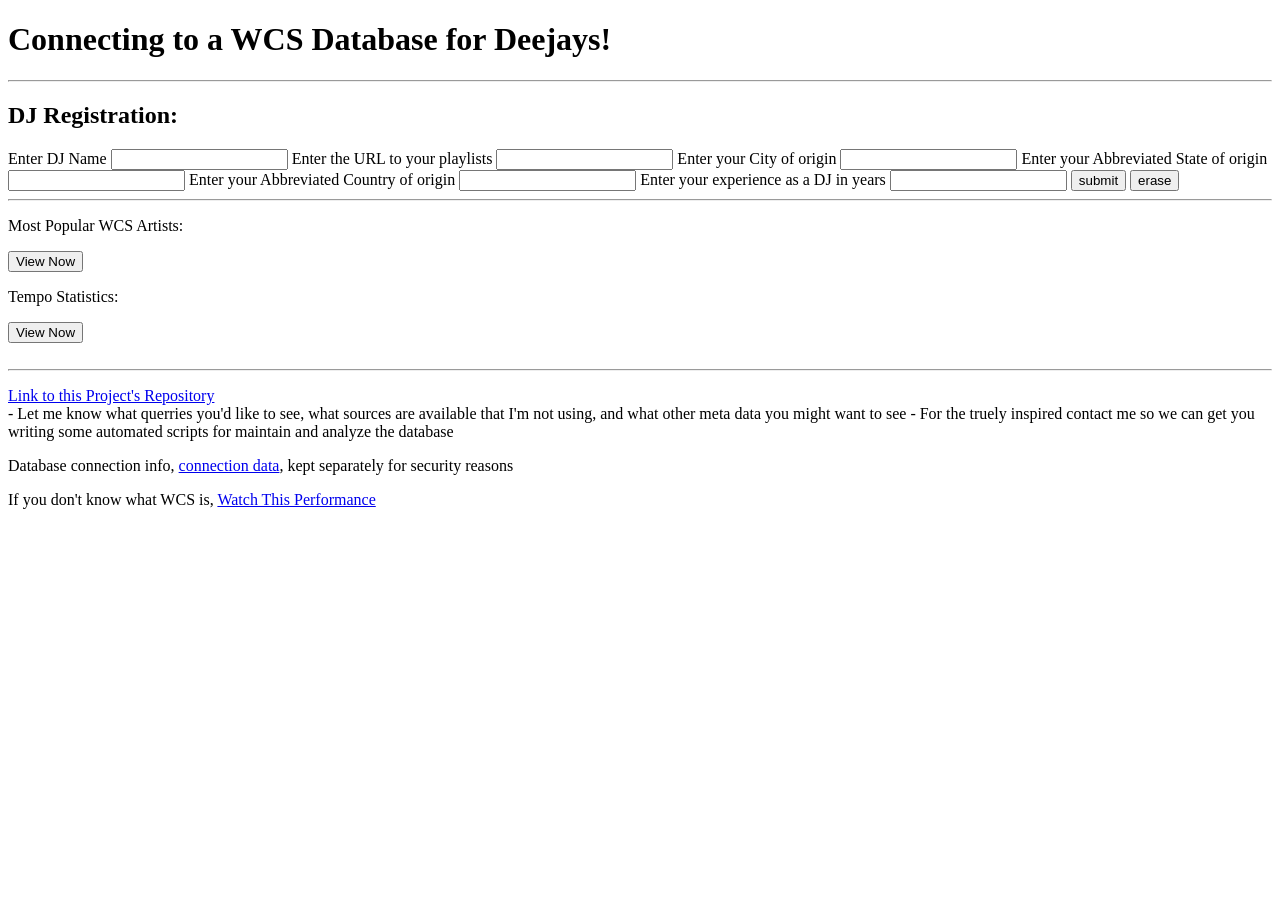
==== index.html @ 74c9f3d9 "Added Database Creation Script, since I only have the ER Model and no longer have access to the UO H" ====
<!DOCTYPE html>
<html>
	<head>
    <title>WCS DJ</title>

    <link rel="stylesheet" href="Private/Stylesheets/index.css">
	</head>

	<body bgcolor="white">

		<h1>Connecting to a WCS Database for Deejays!</h1>



		<hr>

		<h2>DJ Registration:</h2>

		<form action="DJRegistration.php" method="POST">

			<label for="dj_name">Enter DJ Name</label>
			<input type="text" name="dj_name">

			<label for="dj_url">Enter the URL to your playlists</label>
			<input type="text" name="dj_url">

			<label for="dj_city">Enter your City of origin</label>
			<input type="text" name="dj_city">

			<label for="dj_state">Enter your Abbreviated State of origin</label>
			<input type="text" name="dj_state"> 

			<label for="dj_country">Enter your Abbreviated Country of origin</label>
			<input type="text" name="dj_country">

			<label for="dj_years_exp">Enter your experience as a DJ in years</label>
			<input type="text" name="dj_years_exp">

			<input type="submit" value="submit">
			<input type="reset" value="erase">

		</form>
		<hr>

		<p>Most Popular WCS Artists:</p>

		<form action="MostPlayedArtist.php" method="POST">
			<input type="submit" value="View Now">
		</form>

		<p>
		Tempo Statistics:
	</p>

		<form action="TempoStats.php" method="POST">
		<input type="submit" value="View Now">
		</form>
		<br>
		<hr>


		<p>
		<a href="https://bitbucket.org/joenelsong/wcs_dj_db/overview" >Link to this Project's Repository</a> <br>
		- Let me know what querries you'd like to see, what sources are available that I'm not using, and what other meta data you might want to see 
		- For the truely inspired contact me so we can get you writing some automated scripts for maintain and analyze the database
		</p>
		<p>
		Database connection info, <a href="connectionData.txt" >connection data</a>,
		kept separately for security reasons
		</p>
		<p>
		If you don't know what WCS is, <a href="https://www.youtube.com/watch?v=woRcZWk0hYc&feature=youtu.be&t=31"> Watch This Performance </a>
		</p>

	</body>
	</html>
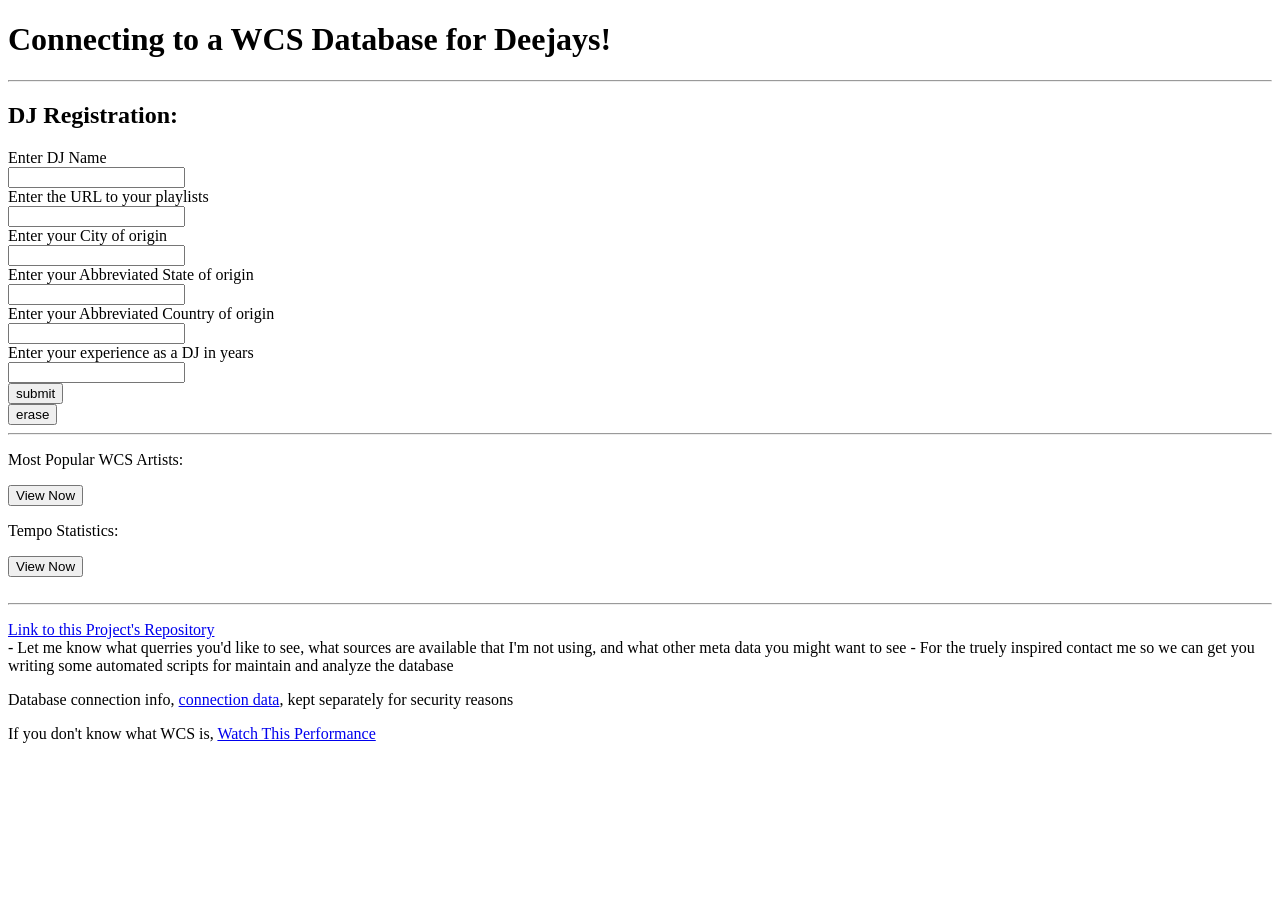
==== commit a8e47465: "using pdo" ====
--- a/index.html
+++ b/index.html
@@ -3,7 +3,7 @@
 	<head>
     <title>WCS DJ</title>
 
-    <link rel="stylesheet" href="Private/Stylesheets/index.css">
+    <link rel="stylesheet" href="Public/Stylesheets/index.css">
 	</head>
 
 	<body bgcolor="white">
--- a/Public/Stylesheets/index.css
+++ b/Public/Stylesheets/index.css
@@ -0,0 +1,3 @@
+input {
+	display: block;
+}
